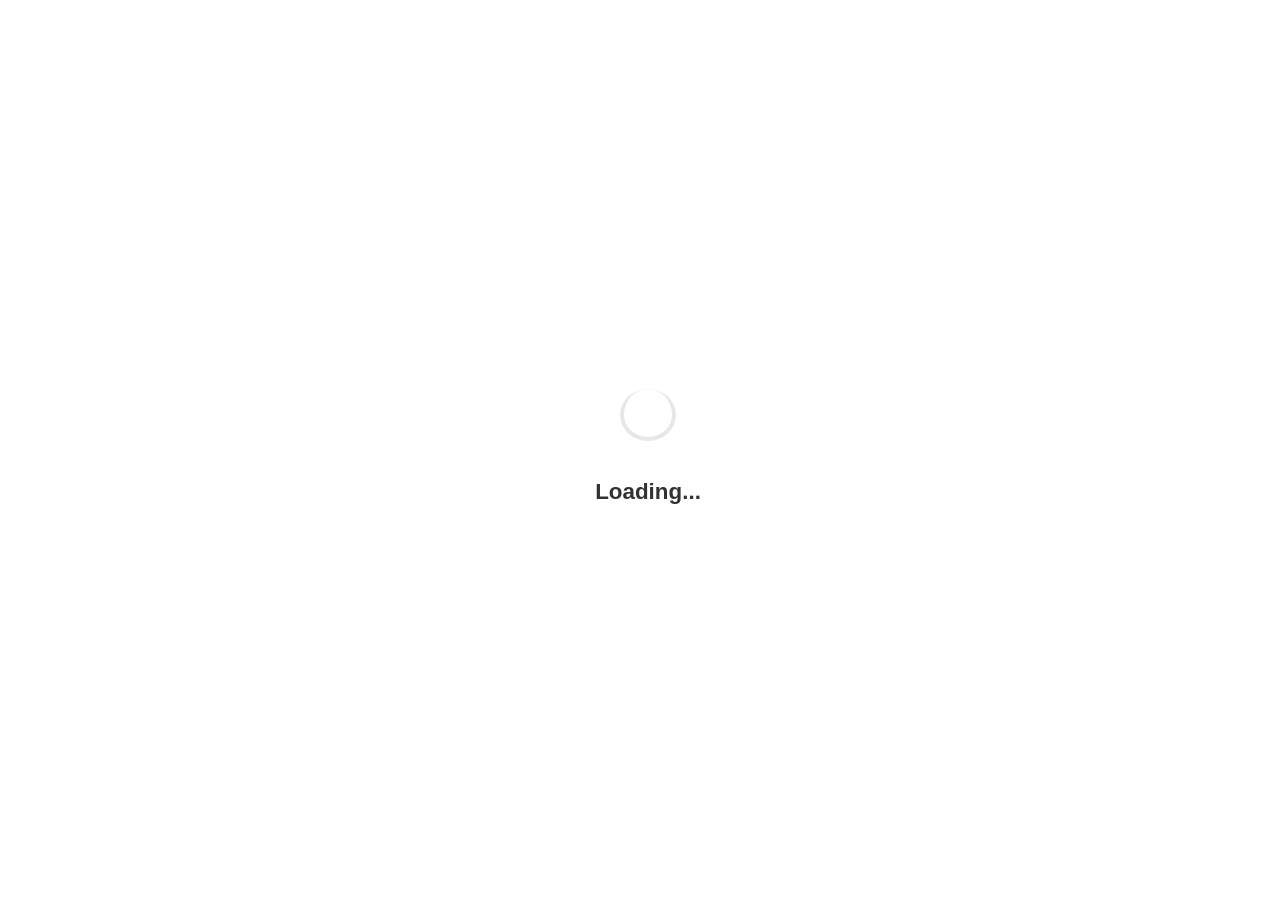
==== Terraria_Wiki/wwwroot/index.html @ eed08ed7 "修复BUG" ====
<!DOCTYPE html>
<html lang="en">
<head>
    <meta charset="utf-8" />
    <meta name="viewport" content="width=device-width, initial-scale=1.0, maximum-scale=1.0, user-scalable=no, viewport-fit=cover" />
    <title>Terraria Wiki</title>
    <base href="/" />
    <link rel="stylesheet" href="css/app.css" />
    <link rel="stylesheet" href="Terraria_Wiki.styles.css" />
    <link rel="icon" href="data:,">
</head>

<body>
    <script>
        // 尝试从前端缓存读取主题设置
        var savedTheme = localStorage.getItem('app-theme');

        // 如果用户选择了深色，或者没选择但系统是深色
        if (savedTheme === 'dark' || ((savedTheme === 'auto' || !savedTheme) && window.matchMedia('(prefers-color-scheme: dark)').matches)) {
            // 给 body 加上你在 app.css 里写好的暗色类名
            document.body.classList.add('dark-theme');
        } else {
            document.body.classList.remove('dark-theme');
        }
        window.checkTheme = function () {
            return document.body.classList.contains('dark-theme');
        };
    </script>
    <div class="status-bar-safe-area"></div>
    <div id="app">
        <div class="loading-wrapper">
            <div class="spinner"></div>
            <p class="loading-text">Loading...</p>
        </div>
    </div>
    <!--<div id="blazor-error-ui" class="loading-text">
        发生了一些错误
        <a href="" class="reload loading-text">重试</a>
        <a class="dismiss loading-text">关闭</a>
    </div>-->

    <script src="_framework/blazor.webview.js"></script>
    <script>
        const pendingCsharpCalls = {};

        window.toggleTheme = () => {
            document.body.classList.add('is-switching-theme');

            // 2. 真正的切换黑/白逻辑
            const isDark = document.body.classList.toggle('dark-theme');

            setTimeout(() => {
                document.body.classList.remove('is-switching-theme');
            }, 350);

            // 4. 最后再返回结果给 C#
            return isDark;
        };

        // 拦截按下事件，阻止 WebView 的默认导航行为
        document.addEventListener('mouseup', function (e) {
            // e.button === 3 是侧键后退，e.button === 4 是侧键前进
            if (e.button === 3 || e.button === 4) {
                e.preventDefault();
            }
        });

        //拦截默认浏览器行为
        window.disableBrowserShortcuts = function () {
            // 使用 capture: true 在捕获阶段拦截事件，防止其他脚本阻断
            window.addEventListener('keydown', function (e) {
                // 需要禁用的独立按键 (可以根据需求增删)
                const blockKeys = ['F5', 'F12', 'F11'];
                // 需要禁用的 Ctrl/Cmd 组合键 (f:查找, r:刷新, p:打印, s:保存)
                const blockCtrlKeys = ['f', 'r', 'p', 's'];

                // 拦截独立按键
                if (blockKeys.includes(e.key)) {
                    e.preventDefault();
                    return;
                }

                // 拦截组合键 (e.metaKey 是为了兼容 Mac 的 Cmd 键)
                if ((e.ctrlKey || e.metaKey) && blockCtrlKeys.includes(e.key.toLowerCase())) {
                    e.preventDefault();
                    return;
                }
            }, { capture: true });
        };

        window.scrollToBottom = (elementId) => {
            var element = document.getElementById(elementId);
            if (!element) return;

            // 1. 计算当前距离底部的像素值
            // 公式：总高度 - (卷去的高度 + 可视窗口高度)
            var distanceToBottom = element.scrollHeight - element.scrollTop - element.clientHeight;

            var threshold = 80;

            // 3. 只有当用户“就在底部附近”时，才自动滚动
            if (distanceToBottom < threshold) {

                // 立即滚动
                element.scrollTop = element.scrollHeight;

                // 针对 Virtualize 的延迟再次滚动 (防止 DOM 还没画完)
                window.requestAnimationFrame(() => {
                    element.scrollTop = element.scrollHeight;
                    setTimeout(() => {
                        element.scrollTop = element.scrollHeight;
                    }, 50);
                });
            }
        }

        window.hostBridge = {
            iframeWin: null,

            // C# 调用此方法发送给 Iframe
            sendToIframe: function (msg) {
                var iframe = document.getElementById("wiki-frame");
                if (iframe) iframe.contentWindow.postMessage(msg, '*');
            }
        };

        // 监听 Iframe 发来的消息 -> 转发给 C#
        window.addEventListener('message', function (e) {

            // 调用 C# 的静态方法 ReceiveMessage
            // 注意：把 'YourProjectName' 换成你的项目名！！！
            DotNet.invokeMethodAsync('Terraria_Wiki', 'ReceiveMessage', JSON.stringify(e.data));
        });

    </script>

    <style>
        /* 1. 容器：居中显示 */
        .loading-wrapper {
            display: flex;
            flex-direction: column;
            justify-content: center;
            align-items: center;
            height: 100vh; /* 占满全屏高度 */
            width: 100vw;
            background-color: var(--bg-color: #131313);
            color: var(--text-primary);
            font-family: -apple-system, BlinkMacSystemFont, "Segoe UI", Roboto, sans-serif;
            transition: background-color 0.3s;
        }

        /* 2. 圆圈动画本体 */
        .spinner {
            width: 48px;
            height: 48px;
            border: 4px solid #e5e7eb; /* 浅灰色底环 */
            border-top: 4px solid var(--blue-primary);
            border-radius: 50%; /* 变成圆形 */
            animation: spin 1s linear infinite; /* 无限旋转动画 */
            margin-bottom: 16px;
        }

        /* 3. 文字样式 */
        .loading-text {
            font-size: 1.4rem;
            font-weight: 600;
            opacity: 0.8;
            animation: pulse 1.5s ease-in-out infinite;
        }

        /* 4. 定义旋转动画 */
        @keyframes spin {
            0% {
                transform: rotate(0deg);
            }

            100% {
                transform: rotate(360deg);
            }
        }

        /* 5. 定义文字呼吸动画 */
        @keyframes pulse {
            0%, 100% {
                opacity: 0.6;
            }

            50% {
                opacity: 1;
            }
        }
    </style>
</body>
</html>
---- Terraria_Wiki/wwwroot/css/app.css ----
﻿
:root {
    /* --- 默认：白色极简 (Light) --- */
    --sidebar-width-collapsed: 72px;
    --sidebar-width-expanded: 200px;
    --header-height: 48px;
    --bg-color: #ffffff;
    --bg-color-secondary: #f6f6f6;
    --text-primary: #111827;
    --text-secondary: #6b7280;
    --hover-bg: #eeeeee;
    --pressed-bg: #e3e3e3;

    --red-primary: rgba(255, 56, 60, 1);
    --red-secondary: rgba(255, 56, 60, 0.6);
    --red-tertiary: rgba(255, 56, 60, 0.16);
    --yellow-primary: rgba(255, 204, 0, 1);
    --yellow-secondary: rgba(255, 175, 0, 0.6);
    --yellow-tertiary: rgba(255, 204, 0, 0.16);
    --green-primary: rgba(52, 199, 89, 1);
    --green-secondary: rgba(52, 199, 89, 0.6);
    --green-tertiary: rgba(52, 199, 89, 0.16);
    --blue-primary: rgba(0, 136, 255, 1);
    --blue-secondary: rgba(0, 136, 255, 0.6);
    --blue-tertiary: rgba(0, 136, 255, 0.16);
}
/* --- 暗色模式 (Dark) --- */
body.dark-theme {
    --bg-color: #131313;
    --bg-color-secondary: #1E1F21;
    --text-primary: #f9fafb;
    --text-secondary: #9ca3af;
    --hover-bg: #1f2937;
    --pressed-bg: #374151;
    --red-primary: rgba(255, 66, 69, 1);
    --red-secondary: rgba(255, 66, 69, 0.6);
    --red-tertiary: rgba(255, 66, 69, 0.16);
    --yellow-primary: rgba(255, 214, 0, 1);
    --yellow-secondary: rgba(255, 214, 0, 0.6);
    --yellow-tertiary: rgba(255, 214, 0, 0.16);
    --green-primary: rgba(48, 209, 88, 1);
    --green-secondary: rgba(48, 209, 88, 0.6);
    --green-tertiary: rgba(48, 209, 88, 0.16);
    --blue-primary: rgba(0, 145, 255, 1);
    --blue-secondary: rgba(0, 145, 255, 0.6);
    --blue-tertiary: rgba(0, 145, 255, 0.16);
}
*, *::before, *::after {
    box-sizing: border-box;
}
html {
    background-color: var(--bg-color);
    transition: background-color 0.35s;
}
body.is-switching-theme,
/* 2. Body 里的所有后代元素 */
body.is-switching-theme *,
/* 3. 所有后代的伪元素 (before/after) */
body.is-switching-theme *::before,
body.is-switching-theme *::after {
    /* 强制所有属性使用 0.3s 过渡 */
    pointer-events: none;
    transition: background-color 0.35s,color 0.35s !important;
}


/* 全局基础样式 */
body {
    font-family: -apple-system, BlinkMacSystemFont, "Segoe UI", Roboto, sans-serif;
    background-color: var(--bg-color);
    color: var(--text-primary);
    margin: 0;
    overflow: hidden;
     /* 主题切换时的渐变动画 */
}

/*滚动条*/
::-webkit-scrollbar {
    width: 7px; /* 纵向滚动条宽度 */
    height: 7px; /* 横向滚动条高度 */
}

/* 2. 滚动条轨道 (Track) - 设为透明，让背景透出来 */
::-webkit-scrollbar-track {
    background: transparent;
}

/* 3. 滚动条滑块 (Thumb) - 核心样式 */
::-webkit-scrollbar-thumb {
    background-color: var(--hover-bg); /* 半透明灰，适应任何背景 */
    border-radius: 9999px; /* 胶囊圆角 */
    /* 增加一个白色边框，可以制造出“悬浮”在轨道上的错觉 */
    background-clip: content-box; /* 关键：让背景只渲染在内容区，配合边框实现留白 */
}

    /* 4. 鼠标悬停时变深 */
    ::-webkit-scrollbar-thumb:hover {
        background-color: var(--pressed-bg);
    }


/* 核心骨架布局 */
.app-layout {
    display: flex;
    height: 100vh;
    width: 100vw;
}

.main-area {
    flex: 1;
    display: flex;
    flex-direction: column;
    min-width: 0;
}

.content-container {
    flex: 1;
    width: 100%;
    min-height: 0;

}

.iframe-container {
    width: 100%;
    flex: 1;
}

.wiki-frame {
    width: 100%;
    height: 100%;
    border: none;
}



/* 页面进入动画：淡入 + 轻微上浮 */
.page-anim {
    animation: slideUpFade 0.3s ease-out forwards;
}

@keyframes slideUpFade {
    from {
        opacity: 0;
        transform: translateY(15px);
    }

    to {
        opacity: 1;
        transform: translateY(0);
    }
}

/*其他页面统一效果*/
.page-content {
    height: 100%;
    display: flex;
    flex-direction: column;
    padding: 0 24px;
    max-width: 800px;
    margin: 0 auto;
}

.page-header {
    display: flex;
    justify-content: space-between;
    align-items: baseline;
    padding:0 0 12px;

}
.page-title{
    font-size:1.4rem;
    font-weight:700;
}
.sub-text {
    color: var(--text-secondary);
    font-size: 0.8rem;
}
.list-container {
    flex: 1;
    overflow-y: auto;
    display: flex;
    flex-direction: column;
}
.button {
    border: none;
    display: block;
    transition: color 0.2s,background-color 0.2s;
    -webkit-user-select: none;
    user-select: none;
    cursor: pointer;
}
    .button:hover {
        background-color: var(--hover-bg);
    }
    .button:active {
        background-color: var(--pressed-bg);
        transition: none
    }
    .button > * {
        transition: inherit;
    }
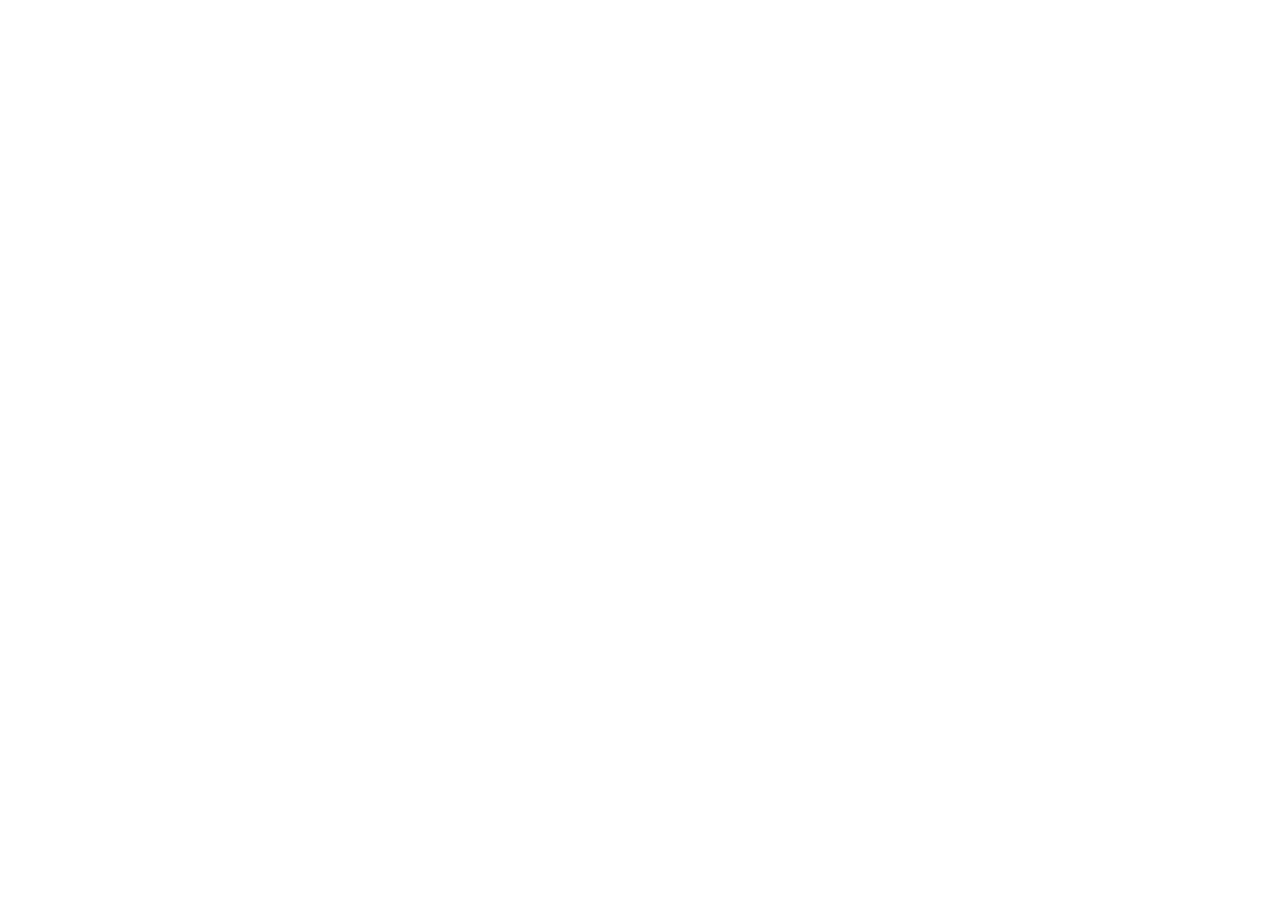
==== commit 53e7bde2: "合并上游更新，README.md 采用上游版本" ====
--- a/Terraria_Wiki/wwwroot/index.html
+++ b/Terraria_Wiki/wwwroot/index.html
@@ -8,49 +8,68 @@
     <link rel="stylesheet" href="css/app.css" />
     <link rel="stylesheet" href="Terraria_Wiki.styles.css" />
     <link rel="icon" href="data:,">
+    <script>
+        window.hostBridge = {
+            iframeWin: null,
+
+            // C# 调用此方法发送给 Iframe
+            sendToIframe: function (msg) {
+                var iframe = document.getElementById("wiki-frame");
+                if (iframe) iframe.contentWindow.postMessage(msg, '*');
+            }
+        };
+        // 监听 Iframe 发来的消息 -> 转发给 C#
+        window.addEventListener('message', function (e) {
+            if (typeof event.data === 'string' && event.data.startsWith('__bwv:')) {
+                return;
+            }
+            // 调用 C# 的静态方法 ReceiveMessage
+            // 注意：把 'YourProjectName' 换成你的项目名！！！
+            DotNet.invokeMethodAsync('Terraria_Wiki', 'ReceiveMessage', JSON.stringify(e.data));
+        });
+
+
+        window.checkTheme = function () {
+            return document.documentElement.classList.contains('dark-theme');
+        };
+
+        window.initTheme = function (isDark) {
+            if (isDark === "True") {
+                document.documentElement.classList.add('dark-theme');
+            } else {
+                document.documentElement.classList.remove('dark-theme');
+            }
+        };
+
+    </script>
 </head>
 
 <body>
-    <script>
-        // 尝试从前端缓存读取主题设置
-        var savedTheme = localStorage.getItem('app-theme');
 
-        // 如果用户选择了深色，或者没选择但系统是深色
-        if (savedTheme === 'dark' || ((savedTheme === 'auto' || !savedTheme) && window.matchMedia('(prefers-color-scheme: dark)').matches)) {
-            // 给 body 加上你在 app.css 里写好的暗色类名
-            document.body.classList.add('dark-theme');
-        } else {
-            document.body.classList.remove('dark-theme');
-        }
-        window.checkTheme = function () {
-            return document.body.classList.contains('dark-theme');
-        };
-    </script>
-    <div class="status-bar-safe-area"></div>
     <div id="app">
-        <div class="loading-wrapper">
-            <div class="spinner"></div>
-            <p class="loading-text">Loading...</p>
-        </div>
+
     </div>
-    <!--<div id="blazor-error-ui" class="loading-text">
-        发生了一些错误
-        <a href="" class="reload loading-text">重试</a>
-        <a class="dismiss loading-text">关闭</a>
-    </div>-->
 
-    <script src="_framework/blazor.webview.js"></script>
+
+    <script src="_framework/blazor.webview.js" autostart="false"></script>
     <script>
         const pendingCsharpCalls = {};
 
-        window.toggleTheme = () => {
-            document.body.classList.add('is-switching-theme');
+        window.toggleTheme = function (savedContentTheme) {
+            document.documentElement.classList.add('is-switching-theme');
 
-            // 2. 真正的切换黑/白逻辑
-            const isDark = document.body.classList.toggle('dark-theme');
+            const isDark = document.documentElement.classList.toggle('dark-theme');
+            if (savedContentTheme === "auto") {
+                if (isDark) {
+                    hostBridge.sendToIframe({ type: "req", id: '999', method: "ChangeTheme", data: 'True' });
+                } else {
+                    hostBridge.sendToIframe({ type: "req", id: '999', method: "ChangeTheme", data: 'False' });
+                }
+            }
+
 
             setTimeout(() => {
-                document.body.classList.remove('is-switching-theme');
+                document.documentElement.classList.remove('is-switching-theme');
             }, 350);
 
             // 4. 最后再返回结果给 C#
@@ -114,81 +133,9 @@
             }
         }
 
-        window.hostBridge = {
-            iframeWin: null,
 
-            // C# 调用此方法发送给 Iframe
-            sendToIframe: function (msg) {
-                var iframe = document.getElementById("wiki-frame");
-                if (iframe) iframe.contentWindow.postMessage(msg, '*');
-            }
-        };
-
-        // 监听 Iframe 发来的消息 -> 转发给 C#
-        window.addEventListener('message', function (e) {
-
-            // 调用 C# 的静态方法 ReceiveMessage
-            // 注意：把 'YourProjectName' 换成你的项目名！！！
-            DotNet.invokeMethodAsync('Terraria_Wiki', 'ReceiveMessage', JSON.stringify(e.data));
-        });
 
     </script>
 
-    <style>
-        /* 1. 容器：居中显示 */
-        .loading-wrapper {
-            display: flex;
-            flex-direction: column;
-            justify-content: center;
-            align-items: center;
-            height: 100vh; /* 占满全屏高度 */
-            width: 100vw;
-            background-color: var(--bg-color: #131313);
-            color: var(--text-primary);
-            font-family: -apple-system, BlinkMacSystemFont, "Segoe UI", Roboto, sans-serif;
-            transition: background-color 0.3s;
-        }
-
-        /* 2. 圆圈动画本体 */
-        .spinner {
-            width: 48px;
-            height: 48px;
-            border: 4px solid #e5e7eb; /* 浅灰色底环 */
-            border-top: 4px solid var(--blue-primary);
-            border-radius: 50%; /* 变成圆形 */
-            animation: spin 1s linear infinite; /* 无限旋转动画 */
-            margin-bottom: 16px;
-        }
-
-        /* 3. 文字样式 */
-        .loading-text {
-            font-size: 1.4rem;
-            font-weight: 600;
-            opacity: 0.8;
-            animation: pulse 1.5s ease-in-out infinite;
-        }
-
-        /* 4. 定义旋转动画 */
-        @keyframes spin {
-            0% {
-                transform: rotate(0deg);
-            }
-
-            100% {
-                transform: rotate(360deg);
-            }
-        }
-
-        /* 5. 定义文字呼吸动画 */
-        @keyframes pulse {
-            0%, 100% {
-                opacity: 0.6;
-            }
-
-            50% {
-                opacity: 1;
-            }
-        }
-    </style>
 </body>
 </html>
--- a/Terraria_Wiki/wwwroot/css/app.css
+++ b/Terraria_Wiki/wwwroot/css/app.css
@@ -25,7 +25,7 @@
     --blue-tertiary: rgba(0, 136, 255, 0.16);
 }
 /* --- 暗色模式 (Dark) --- */
-body.dark-theme {
+html.dark-theme {
     --bg-color: #131313;
     --bg-color-secondary: #1E1F21;
     --text-primary: #f9fafb;
@@ -48,21 +48,30 @@
 *, *::before, *::after {
     box-sizing: border-box;
 }
-html {
-    background-color: var(--bg-color);
-    transition: background-color 0.35s;
-}
-body.is-switching-theme,
-/* 2. Body 里的所有后代元素 */
-body.is-switching-theme *,
-/* 3. 所有后代的伪元素 (before/after) */
-body.is-switching-theme *::before,
-body.is-switching-theme *::after {
+
+html.is-switching-theme,
+html.is-switching-theme *,
+html.is-switching-theme *::before,
+html.is-switching-theme *::after {
     /* 强制所有属性使用 0.3s 过渡 */
     pointer-events: none;
     transition: background-color 0.35s,color 0.35s !important;
 }
 
+/*手机版适配*/
+html, body {
+    /* 1. 禁止用户通过触摸进行缩放 */
+    touch-action: none;
+    /* 2. 禁止选择文本（防止长按弹出选择框，看着更像 App） */
+    user-select: none;
+    -webkit-user-select: none;
+    /* 3. 强制页面高度固定，不产生溢出滚动 */
+    height: 100%;
+    overflow: hidden;
+    /* 4. 针对 iOS 的特殊回弹禁用（如果以后要跑 iOS） */
+    -webkit-overflow-scrolling: auto;
+    -webkit-tap-highlight-color: transparent;
+}
 
 /* 全局基础样式 */
 body {
@@ -73,27 +82,28 @@
     overflow: hidden;
      /* 主题切换时的渐变动画 */
 }
-
-/*滚动条*/
+/* 1. 增加宽度，为“留白”腾出空间 */
 ::-webkit-scrollbar {
-    width: 7px; /* 纵向滚动条宽度 */
-    height: 7px; /* 横向滚动条高度 */
-}
-
-/* 2. 滚动条轨道 (Track) - 设为透明，让背景透出来 */
+    width: 14px; /* 从 7px 增加到 14px */
+    height: 14px;
+}
+
+/* 2. 轨道保持透明 */
 ::-webkit-scrollbar-track {
     background: transparent;
 }
 
-/* 3. 滚动条滑块 (Thumb) - 核心样式 */
+/* 3. 核心：通过 border 制造间距 */
 ::-webkit-scrollbar-thumb {
-    background-color: var(--hover-bg); /* 半透明灰，适应任何背景 */
-    border-radius: 9999px; /* 胶囊圆角 */
-    /* 增加一个白色边框，可以制造出“悬浮”在轨道上的错觉 */
-    background-clip: content-box; /* 关键：让背景只渲染在内容区，配合边框实现留白 */
-}
-
-    /* 4. 鼠标悬停时变深 */
+    background-color: var(--hover-bg);
+    border-radius: 9999px;
+    /* 重点：添加厚厚的透明边框 */
+    /* 这里的 4px 就是滚动条距离容器边缘的“视觉距离” */
+    border: 4px solid transparent;
+    /* 必须配合这个属性，背景才不会蔓延到 border 下面 */
+    background-clip: content-box;
+}
+
     ::-webkit-scrollbar-thumb:hover {
         background-color: var(--pressed-bg);
     }
@@ -198,4 +208,110 @@
     }
     .button > * {
         transition: inherit;
-    }+    }
+
+/* ============================================================== */
+/* 移动端专属适配 (屏幕宽度 <= 768px)                             */
+/* ============================================================== */
+
+/* 默认在 PC 端隐藏移动端元素 */
+.mobile-menu-btn {
+    display: none;
+}
+
+.sidebar-mask {
+    display: none;
+}
+
+@media (max-width: 768px) {
+    /* 1. 显示顶部栏的菜单按钮 */
+    .mobile-menu-btn {
+        display: flex !important;
+        align-items: center;
+        justify-content: center;
+        padding: 0 12px;
+    }
+
+    /* 2. 隐藏原侧边栏内部的头部Logo（因为已经移到了顶部栏） */
+    .sidebar-header {
+        display: none !important;
+    }
+
+    /* 3. 侧边栏：脱离文档流，悬浮在最上层，不挤压内容 */
+    .sidebar {
+        position: fixed !important;
+        top: 0;
+        left: 0;
+        height: 100vh;
+        z-index: 1000; /* 保证在最顶层 */
+        width: var(--sidebar-width-expanded) !important; /* 手机端强制全宽展开，不用 collapsed 宽度 */
+        transform: translateX(-100%); /* 默认滑出屏幕左侧隐藏 */
+        transition: transform 0.3s cubic-bezier(0.4, 0, 0.2, 1) !important; /* 用平移代替宽度的动画 */
+    }
+
+        /* 侧边栏展开时滑入屏幕 */
+        .sidebar.expanded {
+            transform: translateX(0);
+        }
+
+    /* 4. 遮罩层：悬浮在内容和侧边栏中间 */
+    .sidebar-mask {
+        display: block !important;
+        position: fixed;
+        inset: 0; /* 填满全屏 */
+        background-color: rgba(0, 0, 0, 0.5); /* 半透明黑色 */
+        z-index: 999; /* 层级低于侧边栏 (1000) */
+        opacity: 0;
+        pointer-events: none; /* 隐藏时禁止阻挡点击 */
+        transition: opacity 0.3s ease;
+    }
+
+        /* 遮罩层显示状态 */
+        .sidebar-mask.show {
+            opacity: 1;
+            pointer-events: auto; /* 允许点击遮罩层触发关闭 */
+        }
+
+
+}
+/* ================== Bottom Bar 样式 ================== */
+/* PC端：作为透明容器，完全不影响原有的 flex 顶部布局 */
+.bottom-bar {
+    display: contents;
+}
+
+@media (max-width: 768px) {
+    /* 移动端：脱离顶部栏，固定在底部 */
+    .bottom-bar {
+        position: fixed;
+        bottom: 0;
+        left: 0;
+        width: 100%;
+        background-color: var(--bg-color);
+        z-index: 998;
+        padding: 0 8px;
+        height: var(--header-height);
+        display: flex;
+        align-items: center;
+        box-shadow: 0 -2px 10px rgba(0, 0, 0, 0.08);
+        /* 核心：添加滑动隐藏的平滑动画 */
+        transition: transform 0.3s cubic-bezier(0.4, 0, 0.2, 1);
+    }
+
+        /* 当 JS 加上这个类名时，底栏向下滑出屏幕 */
+        .bottom-bar.hide-bar {
+            transform: translateY(100%);
+        }
+
+    /* 修正搜索框在底部的样式 */
+    .top-bar .search-wrapper {
+        width: 100% !important;
+        margin: 0 !important;
+    }
+
+    .page-title {
+        text-align: right;
+        padding-right: 16px;
+    }
+
+}
